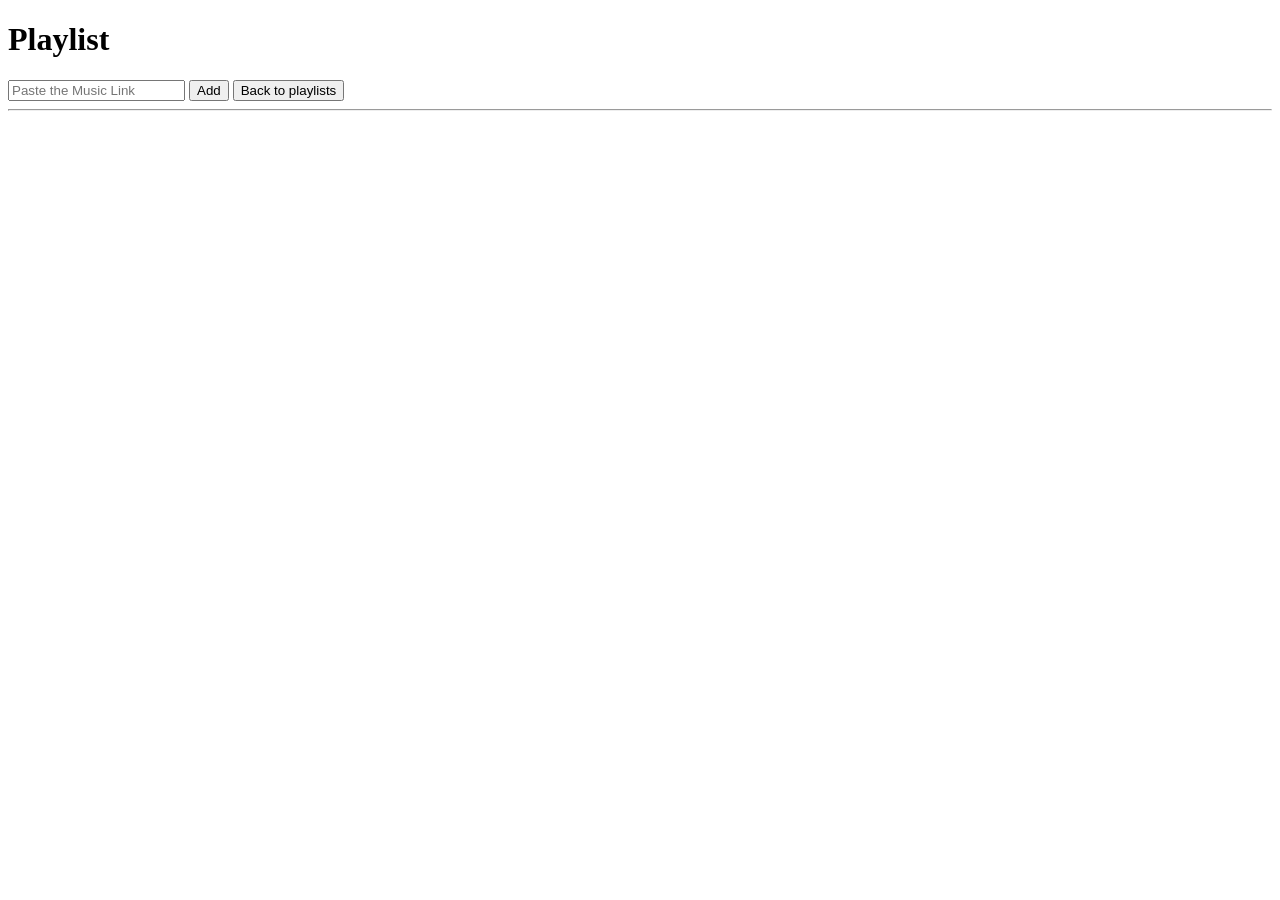
==== src/main/resources/static/playlist.html @ 24ea53ed "new page for playlists" ====
<!DOCTYPE html>
<html lang="en">
<head>
    <title>Playlist</title>
</head>

<body>

<h1>Playlist</h1>

<input type="text" id="link" placeholder="Paste the Music Link">
<button onclick="add()">Add</button>

<button onclick="goBack()">
    Back to playlists
</button>

<hr>
<div id="list"></div>

<script src="js/playlist.js"></script>

</body>
</html>
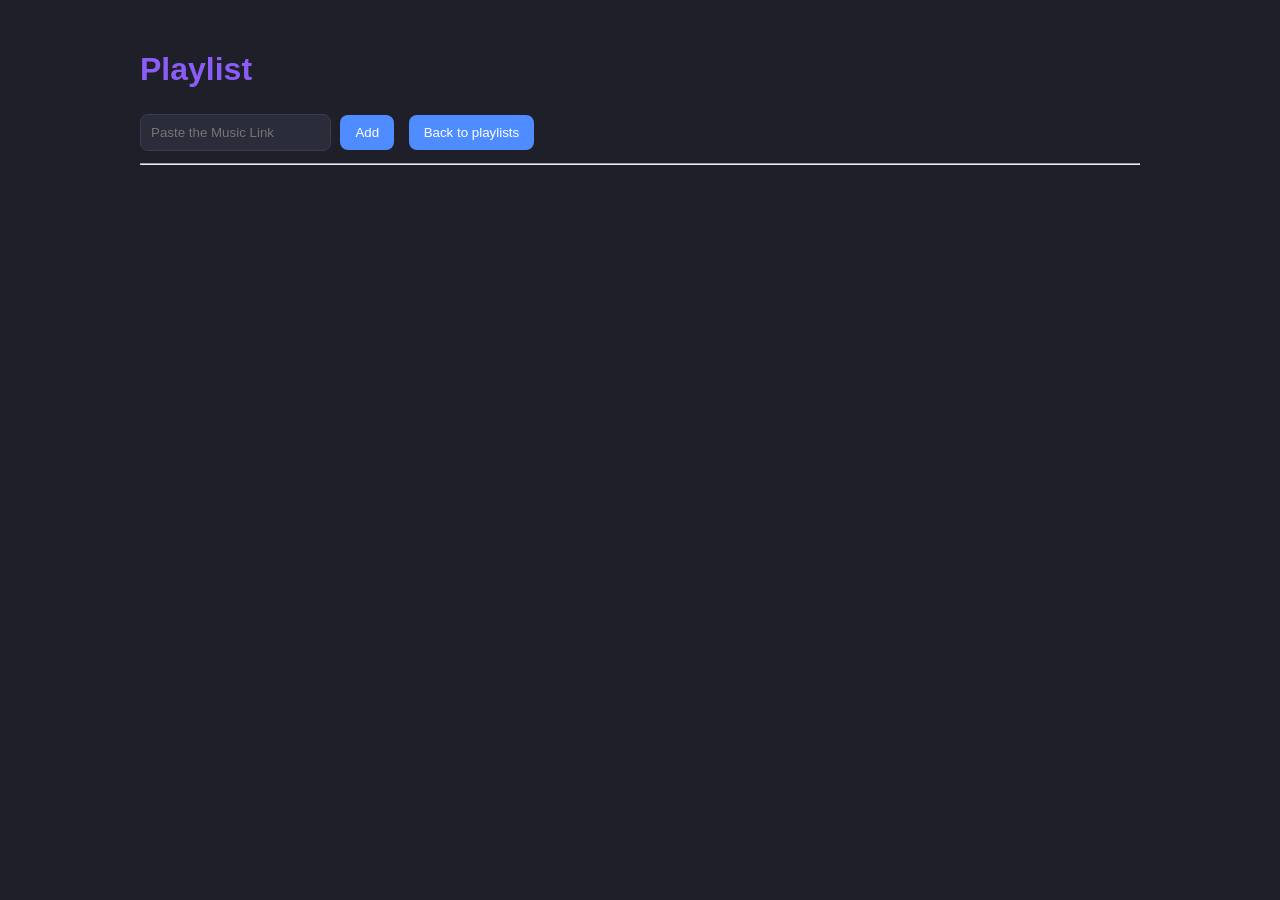
==== commit 06758ca5: "new style for the pages confirmation for deleting a playlist.  success messages for creating a playl" ====
--- a/src/main/resources/static/playlist.html
+++ b/src/main/resources/static/playlist.html
@@ -2,11 +2,12 @@
 <html lang="en">
 <head>
     <title>Playlist</title>
+    <link rel="stylesheet" href="css/style.css">
 </head>
 
 <body>
 
-<h1>Playlist</h1>
+<h1 id="playlistTitle">Playlist</h1>
 
 <input type="text" id="link" placeholder="Paste the Music Link">
 <button onclick="add()">Add</button>
--- a/src/main/resources/static/css/style.css
+++ b/src/main/resources/static/css/style.css
@@ -0,0 +1,89 @@
+/*index*/
+body{
+    font-family: Arial, sans-serif;
+
+    max-width: 1000px;
+    margin: 0 auto;
+    padding: 30px;
+
+    background-color: #1e1f29;
+    color: #f5f5f5;
+}
+
+h1{
+    color: #8b5cf6;
+}
+
+input{
+    padding: 10px;
+    border-radius: 8px;
+    border: 1px solid #3a3d52;
+    background-color: #2a2c3a;
+    color: white;
+}
+
+button {
+    margin: 5px;
+    padding: 10px 15px;
+    border: none;
+    border-radius: 8px;
+    background-color: #4f8cff;
+    color: white;
+    cursor: pointer;
+    transition: 0.2s;
+}
+
+button:hover{
+    background-color: #3b74d9;
+}
+
+img {
+    border-radius: 10px;
+}
+
+.playlist-container {
+    display: flex;
+    flex-direction: column;
+    gap: 12px;
+ }
+
+.playlist-card {
+    background-color: #2a2c3a;
+    border: 1px solid #ccc;
+    border-radius: 10px;
+    padding: 15px;
+    display: flex;
+    justify-content: space-between;
+    align-items: center;
+    transition: 0.2s;
+}
+
+.playlist-card:hover{
+    transform: translateY(-2px);
+    border-color: #8b5cf6;
+}
+
+.playlist-actions {
+    display: flex;
+    gap: 8px;
+}
+
+.playlist-card h3 {
+    margin: 0;
+    color: #f5f5f5;
+}
+
+/*music card*/
+.music-card {
+    background-color: #2a2c3a;
+    border: 1px solid #3a3d52;
+    border-radius: 12px;
+    padding: 15px;
+    margin-bottom: 15px;
+    transition: 0.2s;
+}
+
+.music-card:hover {
+    transform: translateY(-2px);
+    border-color: #4f8cff;
+}
